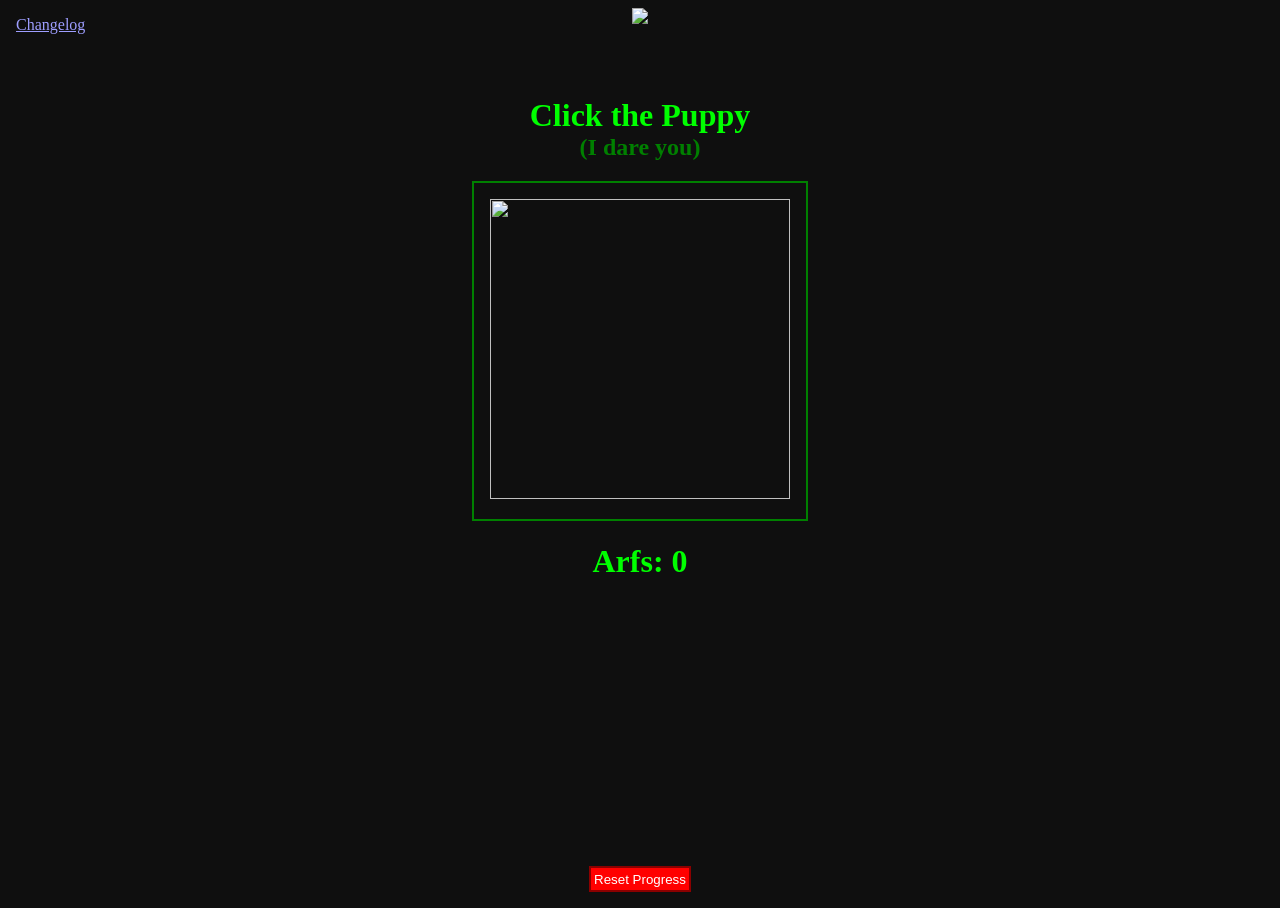
==== public/index.html @ 65cb7995 "Moved the 'reset progress' button to the bottom of the screen so it's more out of the way" ====
<!DOCTYPE html>
<html lang="en">
	<head>
		<meta charset="UTF-8" />
        <meta name="color-scheme" content="dark">
		<meta name="viewport" content="width=device-width, initial-scale=1.0" />
		<title>Puppies or something.</title>
        <link rel="stylesheet" href="./css/style.css">
	</head>
	<body>
        <div class="ui">
            <a href="./changelog">Changelog</a>
        </div>
        <div class="heading">
            <img id="fire-text" src="./assets/puppieslogo.gif">
        </div>
        <h1 style="color: lime; margin-bottom: 0px;">Click the Puppy</h1>
        <h2 style="color: green; margin-top: 0px;">(I dare you)</h2>
        <div class="image-container">
            <img id="puppy-image" src="https://upload.wikimedia.org/wikipedia/commons/thumb/6/6e/Golde33443.jpg/250px-Golde33443.jpg" width="300" height="300">
        </div>
        <h1 style="color: lime;">Arfs: <span id="currency">0</span></h1>
        <div style="margin-top: auto; margin-bottom: 1em;">
            <button id="reset-progress-button">Reset Progress</button>
            <div id="confirm-dialog">
                <p>
                    Are you sure you want to delete all progress?
                    <br>
                    (This action cannot be undone.)
                </p>
                <div class="buttons">
                    <button id="confirm-button">Confirm</button>
                    <button id="cancel-button">Cancel</button>
                </div>
            </div>
        </div>
        <script src="./src/main_page.js"></script>
	</body>
</html>
---- public/css/style.css ----
html {
    height: 100vh;
    --dark-text-color: rgb(0, 192, 0);
    --text-color: lime;
    --background-color: rgb(15, 15, 15);
    --light-background-color: rgb(50, 50, 50);
}

body {
    min-height: 100vh;
    display: flex;
    flex-direction: column;
    align-items: center;
    background-color: var(--background-color);
    color: var(--text-color);
}
.ui {
    position: absolute;
    left: 1em;
    top: 1em;
}
.heading {
    justify-content: center;
    margin-bottom: 3em;
}
.content {
    justify-content: center;
    align-items: center;
}
.image-container {
    padding: 1em;
    border: solid 2px green;
}
#puppy-image {
    cursor: url("../assets/paw.png"), pointer;
}
#reset-progress-button {
    padding: .25em;
    color: white;
    background-color: red;
    border: solid 2px darkred;
    cursor: pointer;
}
#confirm-dialog {
    display: none;
    flex-direction: column;
    position: fixed;
    left: 50%;
    top: 50%;
    transform: translate(-50%, -50%);
    background-color: var(--light-background-color);
    box-shadow: 10px 10px 5px rgb(0, 0, 0, 0.5);
    padding: 1em;
}
#confirm-dialog .buttons {
    margin-top: .5em;
    display: flex;
    flex-direction: row;
    justify-content: space-around;
}
#confirm-dialog .buttons button {
    cursor: pointer;
}

.changelog {
    display: flex;
    flex-direction: column;
    align-items: start;
    font-family: monospace;
}
.changelog ul {
    list-style-type: "– ";
    border-left: solid green 2px;
    margin-top: 0em;
    margin-bottom: 1em;
    padding-top: 1em;
    padding-bottom: 1em;
}
.changelog li {
    padding-top: .1em;
    padding-bottom: .1em;
}
.date {
    color: var(--dark-text-color);
    margin-bottom: 0em;
    border-bottom: solid green 2px;
    padding-bottom: .5em;
    padding-right: 2em;
    padding-left: 1em;
}
.return-link {
    font-size: large;
}
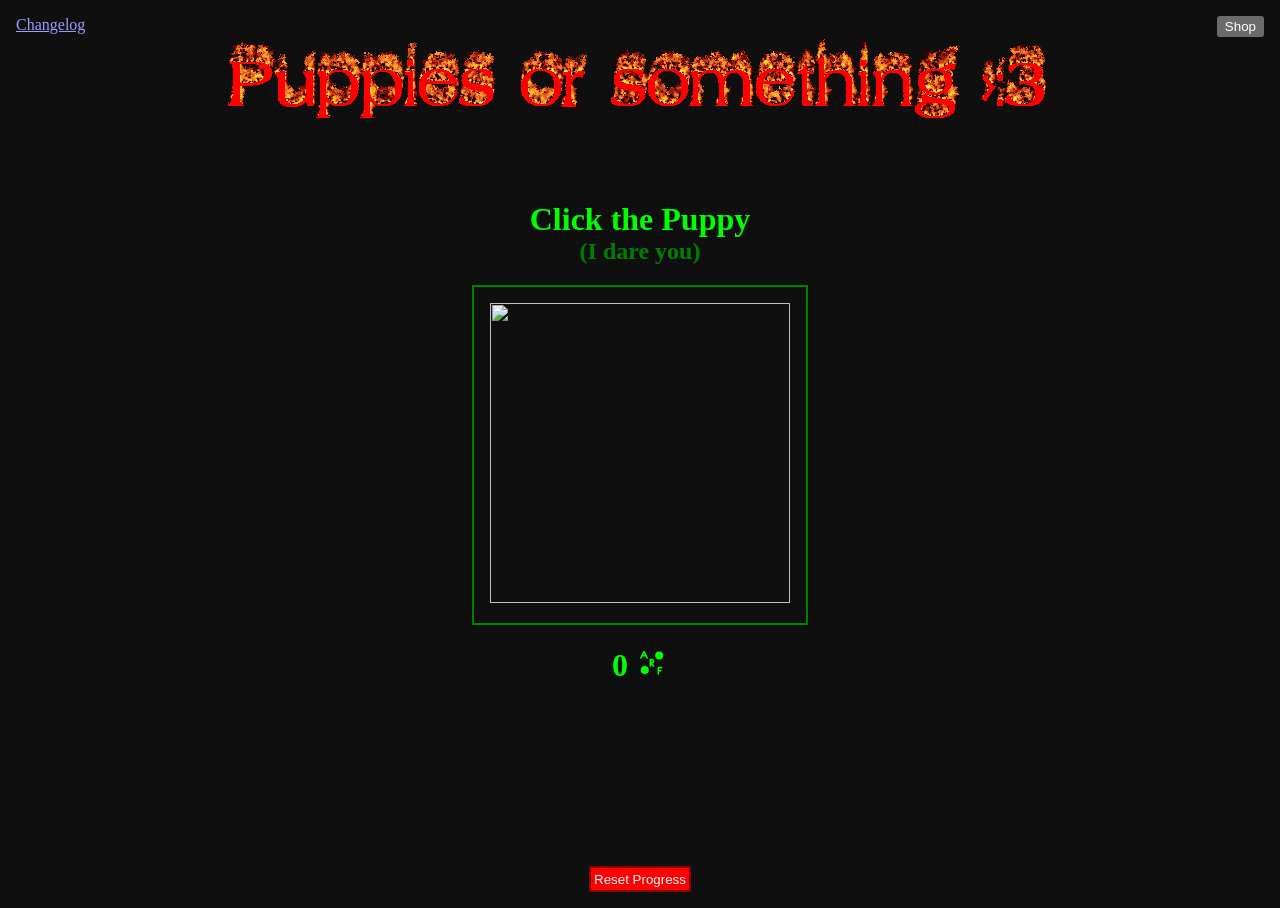
==== commit f3b583d1: "Added 'arf bits' and the shop button." ====
--- a/public/index.html
+++ b/public/index.html
@@ -6,23 +6,36 @@
 		<meta name="viewport" content="width=device-width, initial-scale=1.0" />
 		<title>Puppies or something.</title>
         <link rel="stylesheet" href="./css/style.css">
+        <svg width="1em" height="1em" version="1.1">
+            <symbol id="arf-bits" viewBox="0 0 33.867 33.867">
+                <g fill="currentColor"><path d="m25.401 22.224c-0.58488-2.27e-4 -1.0591 0.47397-1.0588 1.0589v8.4667c-2.86e-4 0.5849 0.47394 1.0591 1.0588 1.0588 0.5847 0 1.0586-0.47415 1.0583-1.0588v-3.176h2.1151c0.5839 2.86e-4 1.0577-0.47237 1.0588-1.0563 2.86e-4 -0.5849-0.47394-1.0591-1.0588-1.0588h-2.1151v-2.1172h3.174c0.5845 0 1.0583-0.47383 1.0583-1.0583 2.86e-4 -0.5847-0.47363-1.0589-1.0583-1.0589z"/><path d="m14.816 11.643a1.0584 1.0584 0 0 0-1.0586 1.0566v8.4668a1.0583 1.0583 0 0 0 1.0586 1.0586 1.0583 1.0583 0 0 0 1.0586-1.0586v-1.6777l2.4258 2.4258a1.0583 1.0583 0 0 0 1.498 0 1.0583 1.0583 0 0 0 0-1.4961l-2.7988-2.7969c0.37548-0.0844 0.7957-0.04718 1.1406-0.19336 0.50265-0.21302 0.97557-0.504 1.3496-0.94141 0.37404-0.4374 0.61719-1.0423 0.61719-1.6699 0-0.63686-0.23386-1.2528-0.61133-1.7012s-0.86026-0.74162-1.3672-0.94922c-1.0139-0.41521-2.1735-0.52344-3.3125-0.52344zm1.0586 2.2695c0.51823 0.06144 1.1195 0.07705 1.4512 0.21289 0.28682 0.11746 0.46523 0.2519 0.55078 0.35352 0.08555 0.10161 0.11524 0.15835 0.11523 0.33789 0 0.14345-0.02039 0.18892-0.10938 0.29297-0.08898 0.10405-0.27726 0.24577-0.56836 0.36914-0.33549 0.14218-0.92693 0.16095-1.4395 0.22852z"/><path d="m6.3495 1.0589a1.0584 1.0584 0 0 0-0.94516 0.58394l-4.2344 8.4667a1.0583 1.0583 0 0 0 0.47284 1.4201 1.0583 1.0583 0 0 0 1.4196-0.47284l1.295-2.59h3.9843l1.295 2.59a1.0583 1.0583 0 0 0 1.4201 0.47284 1.0583 1.0583 0 0 0 0.47284-1.4201l-4.2328-8.4667a1.0584 1.0584 0 0 0-0.94723-0.58394zm0 3.4236 0.93379 1.8671h-1.8676z"/><ellipse cx="7.4083" cy="26.458" rx="5.2917" ry="5.2917"/><circle cx="26.458" cy="7.4083" r="5.2917"/></g>
+            </symbol>
+        </svg>
 	</head>
 	<body>
-        <div class="ui">
+        <div class="ui changelog-button">
             <a href="./changelog">Changelog</a>
         </div>
+        <div class="ui shop-button">
+            <button id="shop-button">Shop</button>
+        </div>
+        <div id="shop" class="ui shop">
+        </div>
         <div class="heading">
-            <img id="fire-text" src="./assets/puppieslogo.gif">
+            <img id="fire-text" src="./assets/puppies_logo.gif">
         </div>
         <h1 style="color: lime; margin-bottom: 0px;">Click the Puppy</h1>
         <h2 style="color: green; margin-top: 0px;">(I dare you)</h2>
         <div class="image-container">
             <img id="puppy-image" src="https://upload.wikimedia.org/wikipedia/commons/thumb/6/6e/Golde33443.jpg/250px-Golde33443.jpg" width="300" height="300">
         </div>
-        <h1 style="color: lime;">Arfs: <span id="currency">0</span></h1>
+        <h1 style="color: lime;">
+            <span id="currency">0 </span>
+            <svg width="1em" height=".8em"><use href="#arf-bits" /></svg>
+        </h1>
         <div style="margin-top: auto; margin-bottom: 1em;">
             <button id="reset-progress-button">Reset Progress</button>
-            <div id="confirm-dialog">
+            <div id="confirm-dialog"> 
                 <p>
                     Are you sure you want to delete all progress?
                     <br>
--- a/public/css/style.css
+++ b/public/css/style.css
@@ -16,9 +16,29 @@
 }
 .ui {
     position: absolute;
+}
+.ui.changelog-button {
     left: 1em;
     top: 1em;
 }
+.ui.shop-button {
+    right: 1em;
+    top: 1em;
+
+}
+.ui.shop {
+    display: flex;
+    flex-direction: column;
+    background-color: var(--light-background-color);
+    right: 0;
+    height: 100vh;
+    transform: translateX(100%);
+    transition: transform 0.3s ease;
+}
+.ui.shop.open {
+    transform: translateX(0);
+}
+
 .heading {
     justify-content: center;
     margin-bottom: 3em;
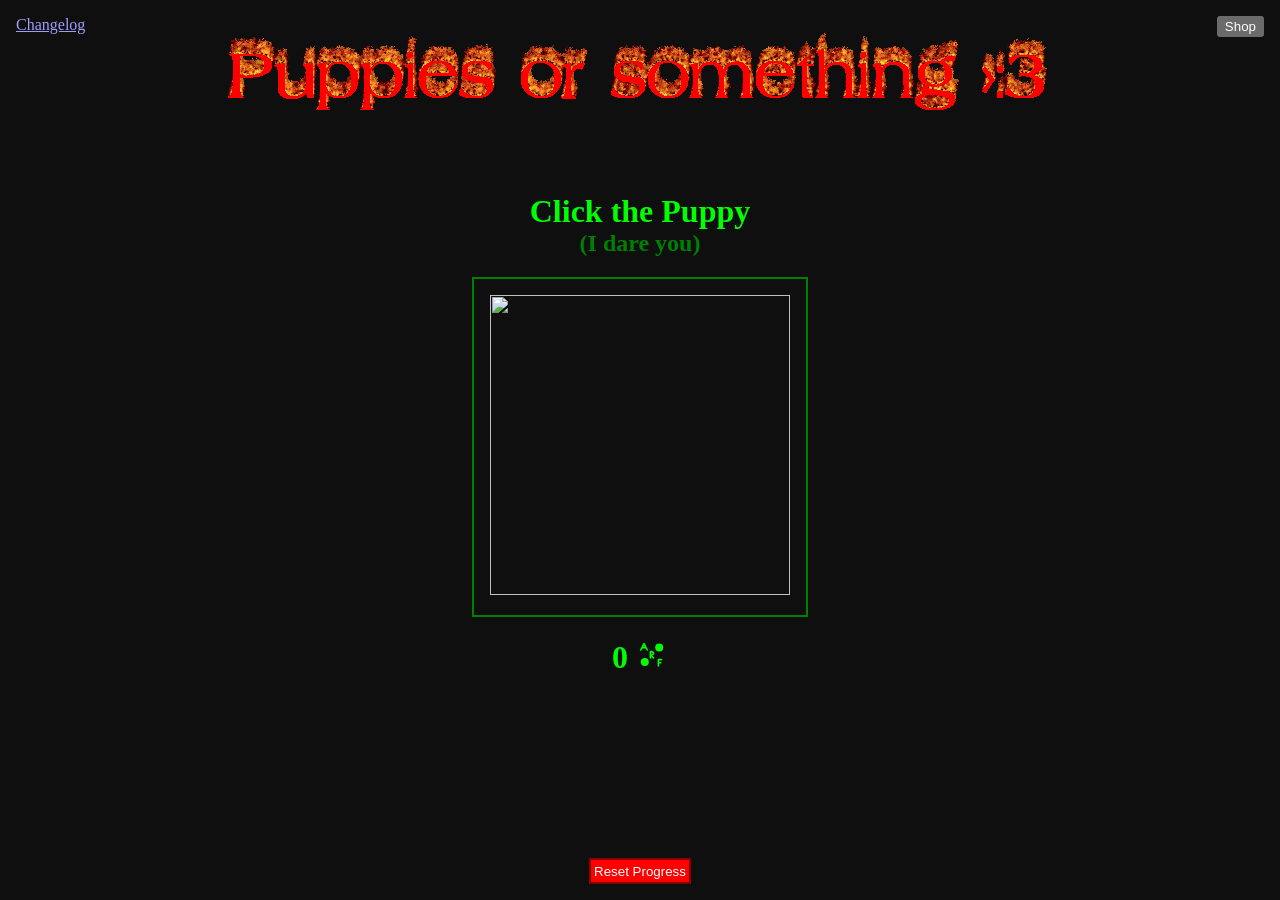
==== commit 53b3b41c: "Fixed scrolling issue and added margins to shop" ====
--- a/public/index.html
+++ b/public/index.html
@@ -20,6 +20,9 @@
             <button id="shop-button">Shop</button>
         </div>
         <div id="shop" class="ui shop">
+            <div class="ui shop-list">
+                <p>Test</p>
+            </div>
         </div>
         <div class="heading">
             <img id="fire-text" src="./assets/puppies_logo.gif">
--- a/public/css/style.css
+++ b/public/css/style.css
@@ -7,12 +7,15 @@
 }
 
 body {
-    min-height: 100vh;
+    margin: 0px;
+    height: 100%;
+    /* overflow: hidden; */
     display: flex;
     flex-direction: column;
     align-items: center;
     background-color: var(--background-color);
     color: var(--text-color);
+    /* overflow-x: hidden; */
 }
 .ui {
     position: absolute;
@@ -28,15 +31,24 @@
 }
 .ui.shop {
     display: flex;
-    flex-direction: column;
-    background-color: var(--light-background-color);
+    height: 100vh;
     right: 0;
-    height: 100vh;
+    width: 100px;
+    /* overflow: hidden; */
     transform: translateX(100%);
     transition: transform 0.3s ease;
 }
 .ui.shop.open {
     transform: translateX(0);
+}
+.ui.shop-list {
+    display: flex;
+    flex-direction: column;
+    background-color: var(--light-background-color);
+    margin: 10px;
+    flex-grow: 1;
+    border-radius: 20px;
+    padding: 1em;
 }
 
 .heading {
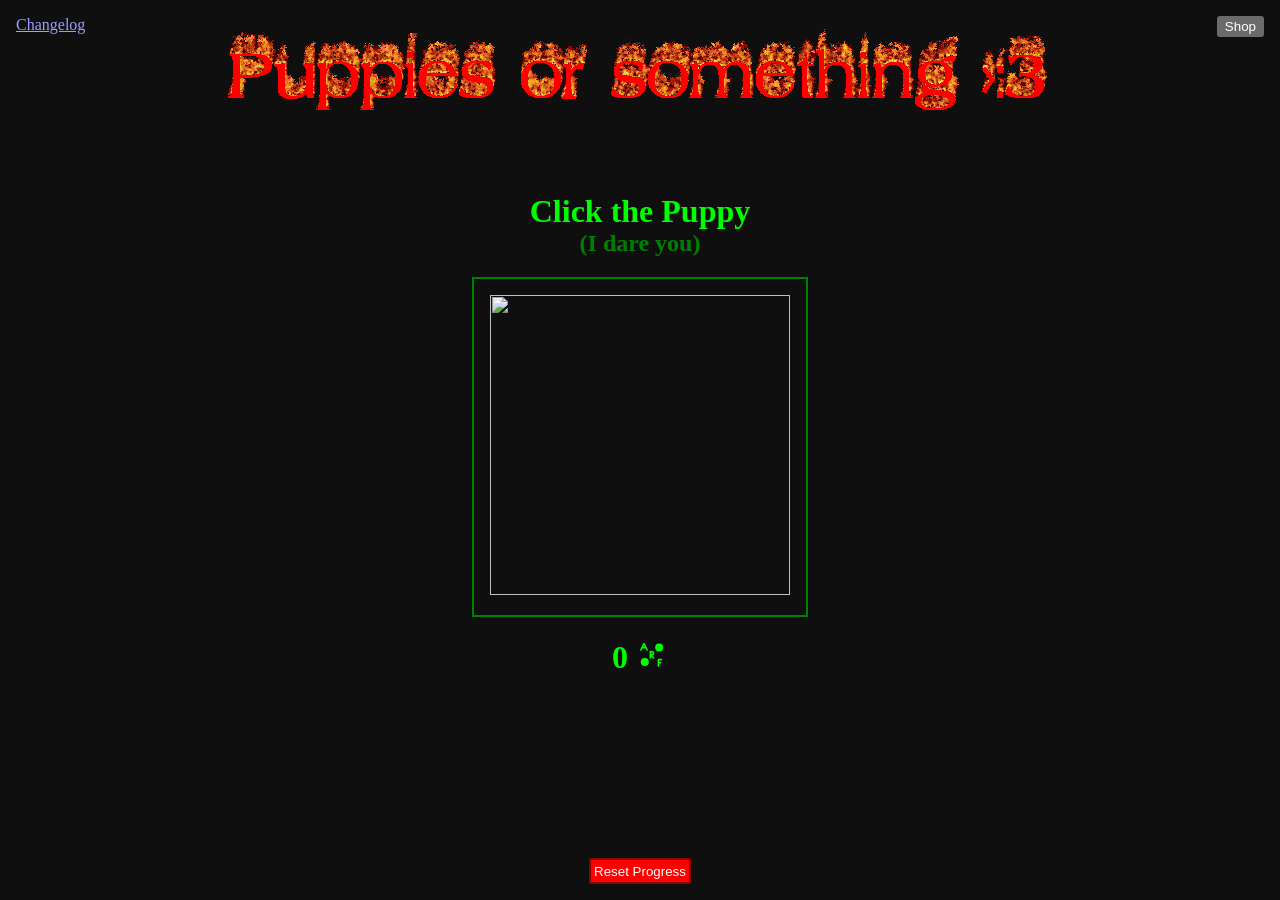
==== commit bb510246: "Made the shop scrollable and prevented ui elements from affecting the layout of the main page." ====
--- a/public/index.html
+++ b/public/index.html
@@ -21,6 +21,55 @@
         </div>
         <div id="shop" class="ui shop">
             <div class="ui shop-list">
+                <p>Test</p>
+                <p>Test</p>
+                <p>Test</p>
+                <p>Test</p>
+                <p>Test</p>
+                <p>Test</p>
+                <p>Test</p>
+                <p>Test</p>
+                <p>Test</p>
+                <p>Test</p>
+                <p>Test</p>
+                <p>Test</p>
+                <p>Test</p>
+                <p>Test</p>
+                <p>Test</p>
+                <p>Test</p>
+                <p>Test</p>
+                <p>Test</p>
+                <p>Test</p>
+                <p>Test</p>
+                <p>Test</p>
+                <p>Test</p>
+                <p>Test</p>
+                <p>Test</p>
+                <p>Test</p>
+                <p>Test</p>
+                <p>Test</p>
+                <p>Test</p>
+                <p>Test</p>
+                <p>Test</p>
+                <p>Test</p>
+                <p>Test</p>
+                <p>Test</p>
+                <p>Test</p>
+                <p>Test</p>
+                <p>Test</p>
+                <p>Test</p>
+                <p>Test</p>
+                <p>Test</p>
+                <p>Test</p>
+                <p>Test</p>
+                <p>Test</p>
+                <p>Test</p>
+                <p>Test</p>
+                <p>Test</p>
+                <p>Test</p>
+                <p>Test</p>
+                <p>Test</p>
+                <p>Test</p>
                 <p>Test</p>
             </div>
         </div>
--- a/public/css/style.css
+++ b/public/css/style.css
@@ -1,5 +1,5 @@
 html {
-    height: 100vh;
+    height: 100%;
     --dark-text-color: rgb(0, 192, 0);
     --text-color: lime;
     --background-color: rgb(15, 15, 15);
@@ -9,7 +9,7 @@
 body {
     margin: 0px;
     height: 100%;
-    /* overflow: hidden; */
+    /* overflow: clip; */
     display: flex;
     flex-direction: column;
     align-items: center;
@@ -18,7 +18,7 @@
     /* overflow-x: hidden; */
 }
 .ui {
-    position: absolute;
+    position: fixed;
 }
 .ui.changelog-button {
     left: 1em;
@@ -31,10 +31,10 @@
 }
 .ui.shop {
     display: flex;
-    height: 100vh;
+    height: 100%;
     right: 0;
     width: 100px;
-    /* overflow: hidden; */
+    overflow-y: scroll;
     transform: translateX(100%);
     transition: transform 0.3s ease;
 }
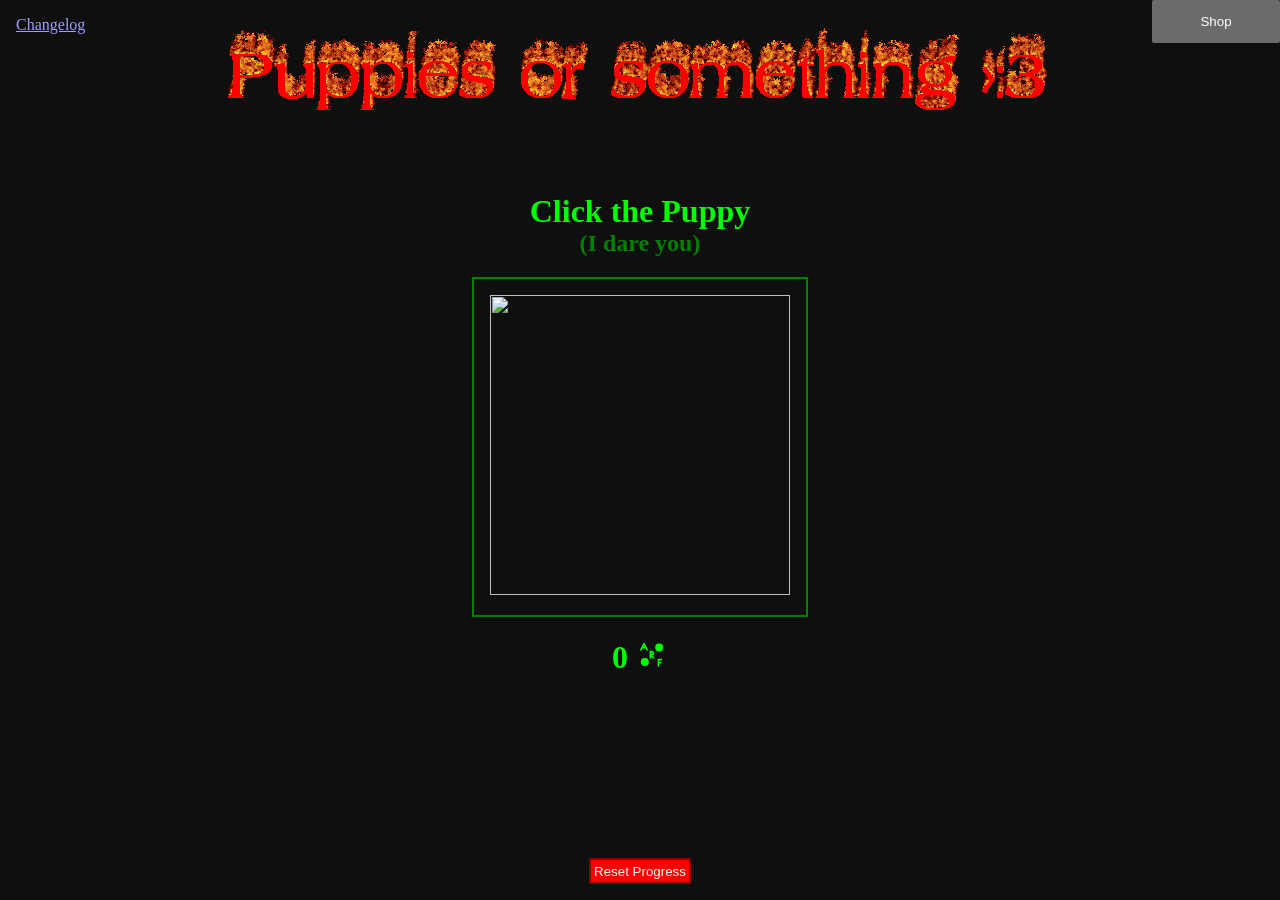
==== commit ac0933ba: "Reformatted the shop and shop button to be bigger" ====
--- a/public/index.html
+++ b/public/index.html
@@ -16,11 +16,11 @@
         <div class="ui changelog-button">
             <a href="./changelog">Changelog</a>
         </div>
-        <div class="ui shop-button">
-            <button id="shop-button">Shop</button>
-        </div>
-        <div id="shop" class="ui shop">
-            <div class="ui shop-list">
+        <div class="ui shop-container">
+            <div class="shop-button">
+                <button id="shop-button">Shop</button>
+            </div>
+            <div id="shop" class="shop">
                 <p>Test</p>
                 <p>Test</p>
                 <p>Test</p>
@@ -70,7 +70,7 @@
                 <p>Test</p>
                 <p>Test</p>
                 <p>Test</p>
-                <p>Test</p>
+                <p>TeAAAAAAAAAAAAAAAAAAstAAAA</p>
             </div>
         </div>
         <div class="heading">
--- a/public/css/style.css
+++ b/public/css/style.css
@@ -4,18 +4,17 @@
     --text-color: lime;
     --background-color: rgb(15, 15, 15);
     --light-background-color: rgb(50, 50, 50);
+    --button-color: 
 }
 
 body {
     margin: 0px;
     height: 100%;
-    /* overflow: clip; */
     display: flex;
     flex-direction: column;
     align-items: center;
     background-color: var(--background-color);
     color: var(--text-color);
-    /* overflow-x: hidden; */
 }
 .ui {
     position: fixed;
@@ -24,31 +23,41 @@
     left: 1em;
     top: 1em;
 }
-.ui.shop-button {
+.ui.shop-container {
+  display: flex;
+  flex-direction: column;
+  right: 0;
+  height: 100%;
+  width: 10%;
+  text-align: end;
+}
+.shop-button {
     right: 1em;
     top: 1em;
+    background-color: var(--light-background-color);
+    height: 10%;
+    width: 100%;
+}
+.shop-button button {
+    width: 100%;
+    height: 100%;
+}
+.shop {
+    background-color: var(--light-background-color);
+    border-radius: 20px;
+    flex-grow: 1;
+    flex-direction: column;
+    padding: 1em;
+    overflow: clip auto;
 
-}
-.ui.shop {
-    display: flex;
-    height: 100%;
-    right: 0;
-    width: 100px;
-    overflow-y: scroll;
     transform: translateX(100%);
     transition: transform 0.3s ease;
 }
-.ui.shop.open {
+.shop.open {
     transform: translateX(0);
 }
 .ui.shop-list {
     display: flex;
-    flex-direction: column;
-    background-color: var(--light-background-color);
-    margin: 10px;
-    flex-grow: 1;
-    border-radius: 20px;
-    padding: 1em;
 }
 
 .heading {
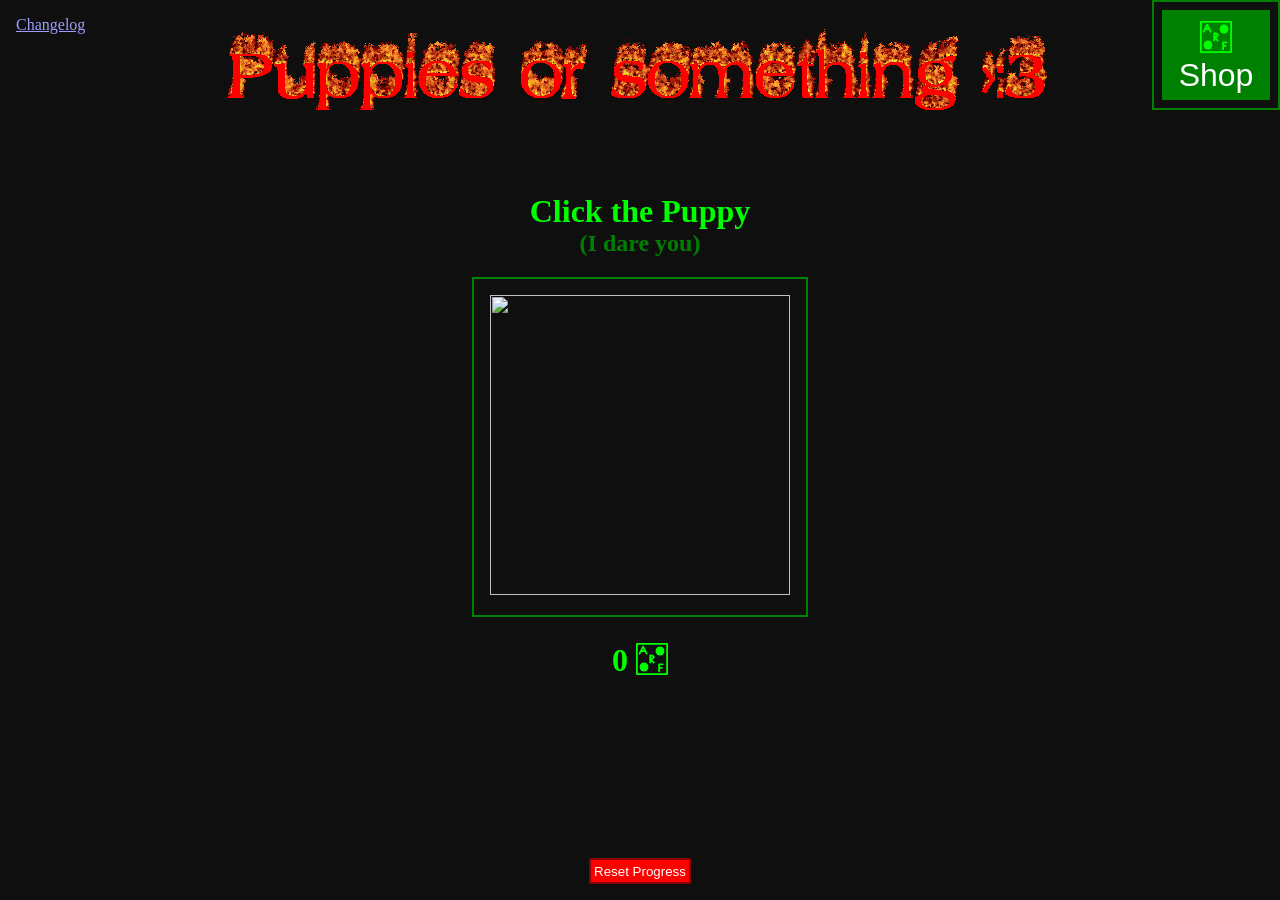
==== commit eae544d4: "Recolored the shop button and added a border around the Arf Bits icon" ====
--- a/public/index.html
+++ b/public/index.html
@@ -8,7 +8,7 @@
         <link rel="stylesheet" href="./css/style.css">
         <svg width="1em" height="1em" version="1.1">
             <symbol id="arf-bits" viewBox="0 0 33.867 33.867">
-                <g fill="currentColor"><path d="m25.401 22.224c-0.58488-2.27e-4 -1.0591 0.47397-1.0588 1.0589v8.4667c-2.86e-4 0.5849 0.47394 1.0591 1.0588 1.0588 0.5847 0 1.0586-0.47415 1.0583-1.0588v-3.176h2.1151c0.5839 2.86e-4 1.0577-0.47237 1.0588-1.0563 2.86e-4 -0.5849-0.47394-1.0591-1.0588-1.0588h-2.1151v-2.1172h3.174c0.5845 0 1.0583-0.47383 1.0583-1.0583 2.86e-4 -0.5847-0.47363-1.0589-1.0583-1.0589z"/><path d="m14.816 11.643a1.0584 1.0584 0 0 0-1.0586 1.0566v8.4668a1.0583 1.0583 0 0 0 1.0586 1.0586 1.0583 1.0583 0 0 0 1.0586-1.0586v-1.6777l2.4258 2.4258a1.0583 1.0583 0 0 0 1.498 0 1.0583 1.0583 0 0 0 0-1.4961l-2.7988-2.7969c0.37548-0.0844 0.7957-0.04718 1.1406-0.19336 0.50265-0.21302 0.97557-0.504 1.3496-0.94141 0.37404-0.4374 0.61719-1.0423 0.61719-1.6699 0-0.63686-0.23386-1.2528-0.61133-1.7012s-0.86026-0.74162-1.3672-0.94922c-1.0139-0.41521-2.1735-0.52344-3.3125-0.52344zm1.0586 2.2695c0.51823 0.06144 1.1195 0.07705 1.4512 0.21289 0.28682 0.11746 0.46523 0.2519 0.55078 0.35352 0.08555 0.10161 0.11524 0.15835 0.11523 0.33789 0 0.14345-0.02039 0.18892-0.10938 0.29297-0.08898 0.10405-0.27726 0.24577-0.56836 0.36914-0.33549 0.14218-0.92693 0.16095-1.4395 0.22852z"/><path d="m6.3495 1.0589a1.0584 1.0584 0 0 0-0.94516 0.58394l-4.2344 8.4667a1.0583 1.0583 0 0 0 0.47284 1.4201 1.0583 1.0583 0 0 0 1.4196-0.47284l1.295-2.59h3.9843l1.295 2.59a1.0583 1.0583 0 0 0 1.4201 0.47284 1.0583 1.0583 0 0 0 0.47284-1.4201l-4.2328-8.4667a1.0584 1.0584 0 0 0-0.94723-0.58394zm0 3.4236 0.93379 1.8671h-1.8676z"/><ellipse cx="7.4083" cy="26.458" rx="5.2917" ry="5.2917"/><circle cx="26.458" cy="7.4083" r="5.2917"/></g>
+                <g transform="matrix(.88889 0 0 .88889 1.8815 1.8815)" fill="currentColor"><path d="m25.401 22.224c-0.58488-2.27e-4 -1.0591 0.47397-1.0588 1.0589v8.4667c-2.86e-4 0.5849 0.47394 1.0591 1.0588 1.0588 0.5847 0 1.0586-0.47415 1.0583-1.0588v-3.176h2.1151c0.5839 2.86e-4 1.0577-0.47237 1.0588-1.0563 2.86e-4 -0.5849-0.47394-1.0591-1.0588-1.0588h-2.1151v-2.1172h3.174c0.5845 0 1.0583-0.47383 1.0583-1.0583 2.86e-4 -0.5847-0.47363-1.0589-1.0583-1.0589z"/><path d="m14.816 11.643a1.0584 1.0584 0 0 0-1.0586 1.0566v8.4668a1.0583 1.0583 0 0 0 1.0586 1.0586 1.0583 1.0583 0 0 0 1.0586-1.0586v-1.6777l2.4258 2.4258a1.0583 1.0583 0 0 0 1.498 0 1.0583 1.0583 0 0 0 0-1.4961l-2.7988-2.7969c0.37548-0.0844 0.7957-0.04718 1.1406-0.19336 0.50265-0.21302 0.97557-0.504 1.3496-0.94141 0.37404-0.4374 0.61719-1.0423 0.61719-1.6699 0-0.63686-0.23386-1.2528-0.61133-1.7012s-0.86026-0.74162-1.3672-0.94922c-1.0139-0.41521-2.1735-0.52344-3.3125-0.52344zm1.0586 2.2695c0.51823 0.06144 1.1195 0.07705 1.4512 0.21289 0.28682 0.11746 0.46523 0.2519 0.55078 0.35352 0.08555 0.10161 0.11524 0.15835 0.11523 0.33789 0 0.14345-0.02039 0.18892-0.10938 0.29297-0.08898 0.10405-0.27726 0.24577-0.56836 0.36914-0.33549 0.14218-0.92693 0.16095-1.4395 0.22852z"/><path d="m6.3495 1.0589a1.0584 1.0584 0 0 0-0.94516 0.58394l-4.2344 8.4667a1.0583 1.0583 0 0 0 0.47284 1.4201 1.0583 1.0583 0 0 0 1.4196-0.47284l1.295-2.59h3.9843l1.295 2.59a1.0583 1.0583 0 0 0 1.4201 0.47284 1.0583 1.0583 0 0 0 0.47284-1.4201l-4.2328-8.4667a1.0584 1.0584 0 0 0-0.94723-0.58394zm0 3.4236 0.93379 1.8671h-1.8676z"/><circle cx="7.4083" cy="26.458" r="5.2917"/><circle cx="26.458" cy="7.4083" r="5.2917"/></g><rect x=".94384" y=".94384" width="31.979" height="31.979" ry="2.1334e-6" fill="none" stroke="currentColor" stroke-width="1.8877"/>
             </symbol>
         </svg>
 	</head>
@@ -18,59 +18,13 @@
         </div>
         <div class="ui shop-container">
             <div class="shop-button">
-                <button id="shop-button">Shop</button>
+                <button id="shop-button">
+                    <svg width="1em" height="1em", style="transform:translateY(.125em); color: lime;"><use href="#arf-bits" /></svg>
+                    Shop
+                </button>
             </div>
             <div id="shop" class="shop">
-                <p>Test</p>
-                <p>Test</p>
-                <p>Test</p>
-                <p>Test</p>
-                <p>Test</p>
-                <p>Test</p>
-                <p>Test</p>
-                <p>Test</p>
-                <p>Test</p>
-                <p>Test</p>
-                <p>Test</p>
-                <p>Test</p>
-                <p>Test</p>
-                <p>Test</p>
-                <p>Test</p>
-                <p>Test</p>
-                <p>Test</p>
-                <p>Test</p>
-                <p>Test</p>
-                <p>Test</p>
-                <p>Test</p>
-                <p>Test</p>
-                <p>Test</p>
-                <p>Test</p>
-                <p>Test</p>
-                <p>Test</p>
-                <p>Test</p>
-                <p>Test</p>
-                <p>Test</p>
-                <p>Test</p>
-                <p>Test</p>
-                <p>Test</p>
-                <p>Test</p>
-                <p>Test</p>
-                <p>Test</p>
-                <p>Test</p>
-                <p>Test</p>
-                <p>Test</p>
-                <p>Test</p>
-                <p>Test</p>
-                <p>Test</p>
-                <p>Test</p>
-                <p>Test</p>
-                <p>Test</p>
-                <p>Test</p>
-                <p>Test</p>
-                <p>Test</p>
-                <p>Test</p>
-                <p>Test</p>
-                <p>TeAAAAAAAAAAAAAAAAAAstAAAA</p>
+                
             </div>
         </div>
         <div class="heading">
@@ -83,7 +37,7 @@
         </div>
         <h1 style="color: lime;">
             <span id="currency">0 </span>
-            <svg width="1em" height=".8em"><use href="#arf-bits" /></svg>
+            <svg width="1em" height="1em" style="transform:translateY(.125em)"><use href="#arf-bits" /></svg>
         </h1>
         <div style="margin-top: auto; margin-bottom: 1em;">
             <button id="reset-progress-button">Reset Progress</button>
--- a/public/css/style.css
+++ b/public/css/style.css
@@ -4,7 +4,9 @@
     --text-color: lime;
     --background-color: rgb(15, 15, 15);
     --light-background-color: rgb(50, 50, 50);
-    --button-color: 
+    --button-color: green;
+    --button-hover-color: rgb(0, 160, 0);
+    --button-click-color: darkgreen;
 }
 
 body {
@@ -32,15 +34,24 @@
   text-align: end;
 }
 .shop-button {
+    display: flex;
     right: 1em;
     top: 1em;
-    background-color: var(--light-background-color);
     height: 10%;
-    width: 100%;
+    border: solid 2px var(--button-color);
+    padding: 0.5em;
 }
 .shop-button button {
-    width: 100%;
-    height: 100%;
+    flex-grow: 1;
+    font-size: xx-large;
+    background-color: var(--button-color);
+    border: none;
+}
+.shop-button button:hover {
+    background-color: var(--button-hover-color);
+}
+.shop-button button:active {
+    background-color: var(--button-click-color);
 }
 .shop {
     background-color: var(--light-background-color);
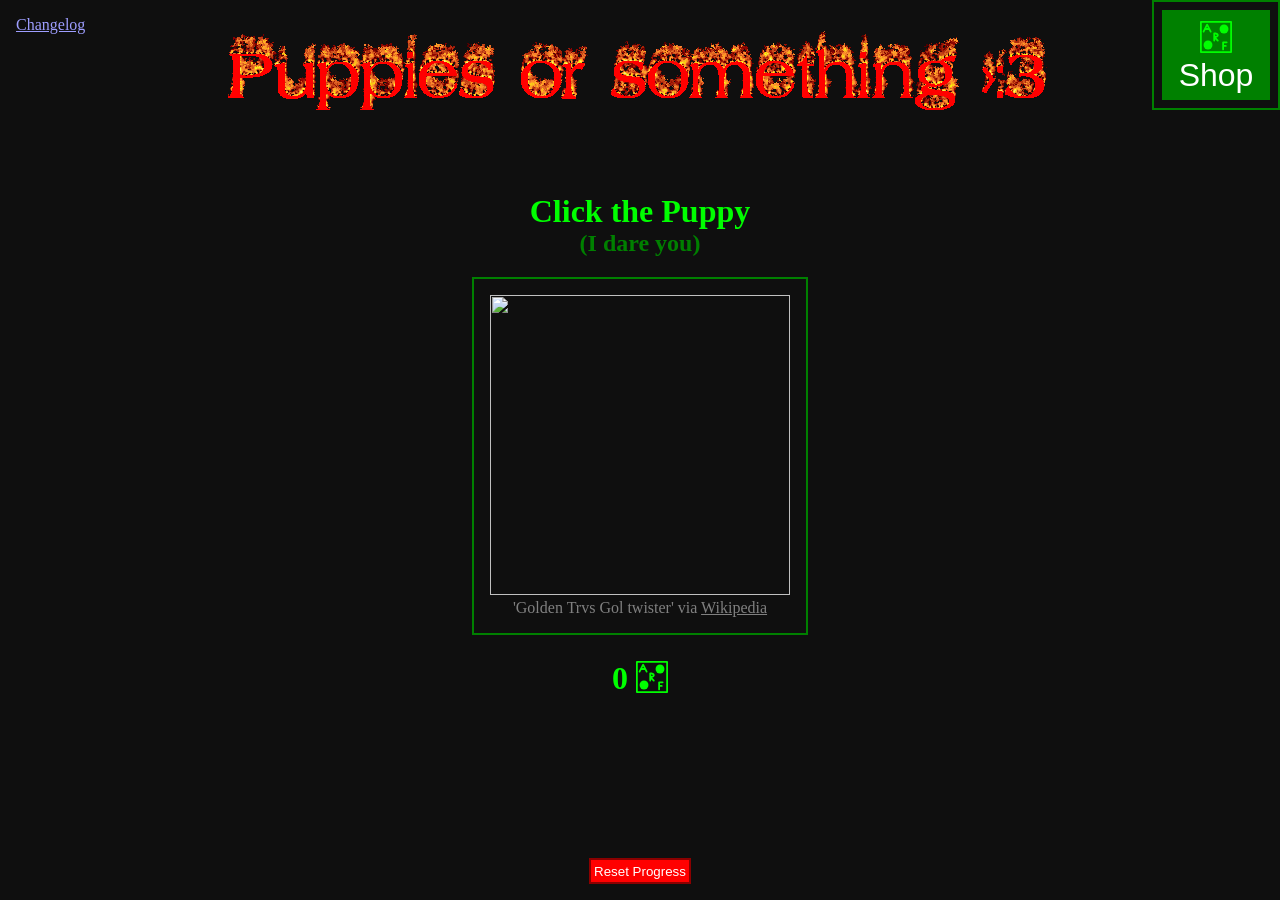
==== commit 118c5080: "Updated the shop button, changed the puppies to stock images, and added image credits." ====
--- a/public/index.html
+++ b/public/index.html
@@ -24,16 +24,19 @@
                 </button>
             </div>
             <div id="shop" class="shop">
-                
+                Sorry, I know the button looks all fancy, but there's still nothing here.
             </div>
         </div>
+
         <div class="heading">
             <img id="fire-text" src="./assets/puppies_logo.gif">
         </div>
         <h1 style="color: lime; margin-bottom: 0px;">Click the Puppy</h1>
         <h2 style="color: green; margin-top: 0px;">(I dare you)</h2>
-        <div class="image-container">
-            <img id="puppy-image" src="https://upload.wikimedia.org/wikipedia/commons/thumb/6/6e/Golde33443.jpg/250px-Golde33443.jpg" width="300" height="300">
+
+        <div id="image-container">
+            <img id="image" src="https://upload.wikimedia.org/wikipedia/commons/6/6e/Golde33443.jpg" width="300" height="300">
+            <p class="credit">'<span id="image-author">Golden Trvs Gol twister</span>' via <a id="image-link" href="https://en.wikipedia.org/wiki/Puppy#/media/File:Golde33443.jpg">Wikipedia</a></p>
         </div>
         <h1 style="color: lime;">
             <span id="currency">0 </span>
--- a/public/css/style.css
+++ b/public/css/style.css
@@ -79,12 +79,21 @@
     justify-content: center;
     align-items: center;
 }
-.image-container {
+#image-container {
     padding: 1em;
     border: solid 2px green;
 }
-#puppy-image {
+#image-container #image {
     cursor: url("../assets/paw.png"), pointer;
+}
+#image-container .credit {
+    color: gray;
+    text-align: center;
+    margin: 0;
+}
+#image-container #image-link {
+    text-decoration: underline;
+    color: gray;
 }
 #reset-progress-button {
     padding: .25em;
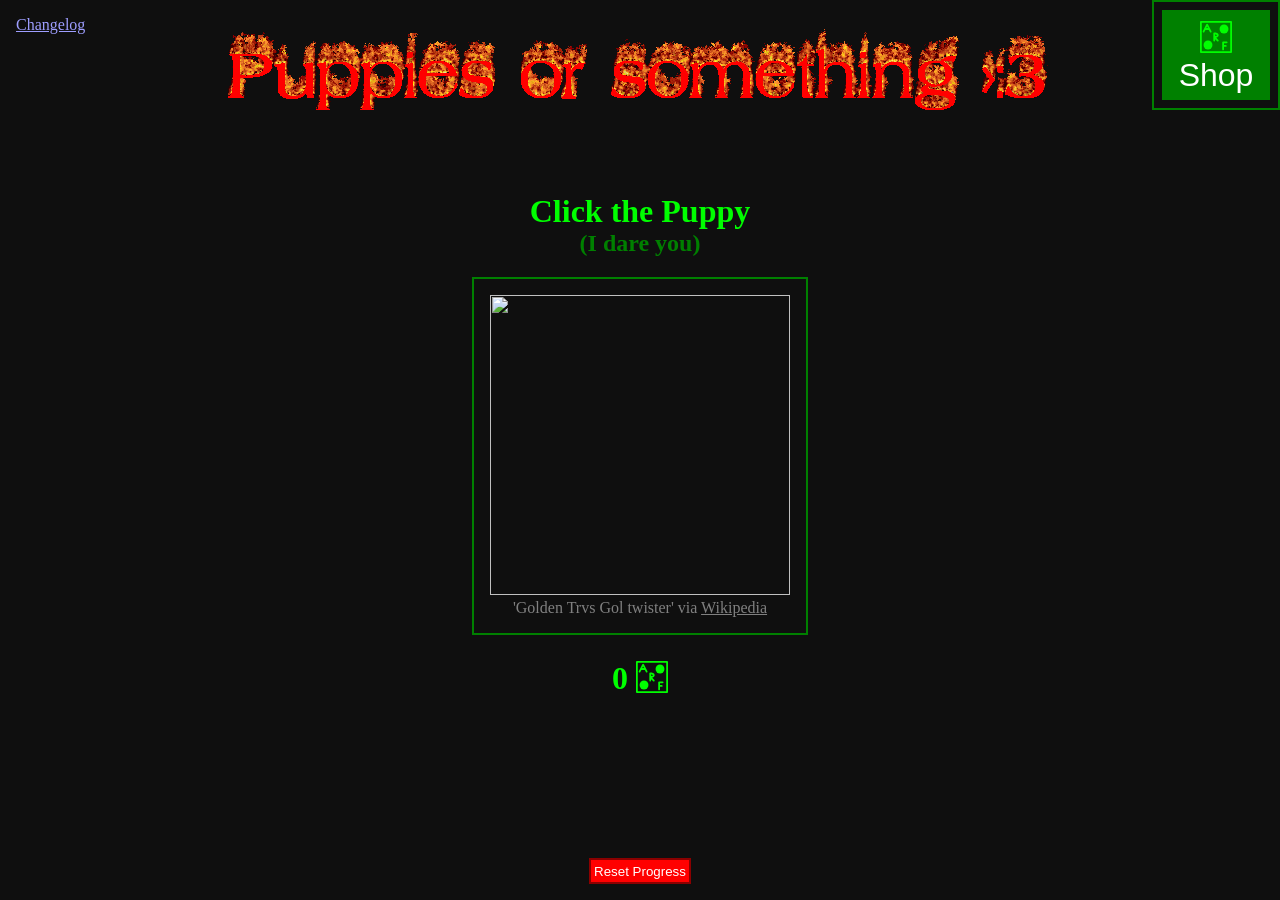
==== commit e2c8c27c: "Added shop logic and the first shop item" ====
--- a/public/index.html
+++ b/public/index.html
@@ -16,6 +16,7 @@
         <div class="ui changelog-button">
             <a href="./changelog">Changelog</a>
         </div>
+
         <div class="ui shop-container">
             <div class="shop-button">
                 <button id="shop-button">
@@ -24,7 +25,14 @@
                 </button>
             </div>
             <div id="shop" class="shop">
-                Sorry, I know the button looks all fancy, but there's still nothing here.
+                <div class="shop-item", item="lucky">
+                    <div class="header">
+                        <div class="title">Lucky</div>
+                        <div class="price">100 <svg width="1em" height="1em" style="transform:translateY(.125em)"><use href="#arf-bits" /></svg></div>
+                    </div>
+                    <div class="description">+1% chance to spawn 2 Arfs per click.</div>
+                    <div class="description amount"><span class="current">0</span>/100</div>
+                </div>
             </div>
         </div>
 
--- a/public/css/style.css
+++ b/public/css/style.css
@@ -2,8 +2,10 @@
     height: 100%;
     --dark-text-color: rgb(0, 192, 0);
     --text-color: lime;
+    --desaturated-text-color: rgb(128, 192, 128);
     --background-color: rgb(15, 15, 15);
     --light-background-color: rgb(50, 50, 50);
+    --lighter-background-color: rgb(80, 80, 80);
     --button-color: green;
     --button-hover-color: rgb(0, 160, 0);
     --button-click-color: darkgreen;
@@ -67,8 +69,31 @@
 .shop.open {
     transform: translateX(0);
 }
-.ui.shop-list {
+.shop-item {
+    color: var(--text-color);
+    border: solid var(--button-color) 2px;
+    padding: .25em;
     display: flex;
+    flex-direction: column;
+}
+.shop-item:hover {
+    background-color: var(--lighter-background-color);
+    cursor: pointer;
+}
+.shop-item .header {
+    width: 100%;
+    display: flex;
+    flex-direction: row;
+    border-bottom: solid var(--lighter-background-color) 2px;
+}
+.shop-item .header .price {
+    margin-left: auto;
+}
+.shop-item .header .title {
+    margin-left: .25em;
+}
+.shop-item .description {
+    color: var(--desaturated-text-color);
 }
 
 .heading {
@@ -79,6 +104,7 @@
     justify-content: center;
     align-items: center;
 }
+
 #image-container {
     padding: 1em;
     border: solid 2px green;
@@ -95,6 +121,7 @@
     text-decoration: underline;
     color: gray;
 }
+
 #reset-progress-button {
     padding: .25em;
     color: white;
